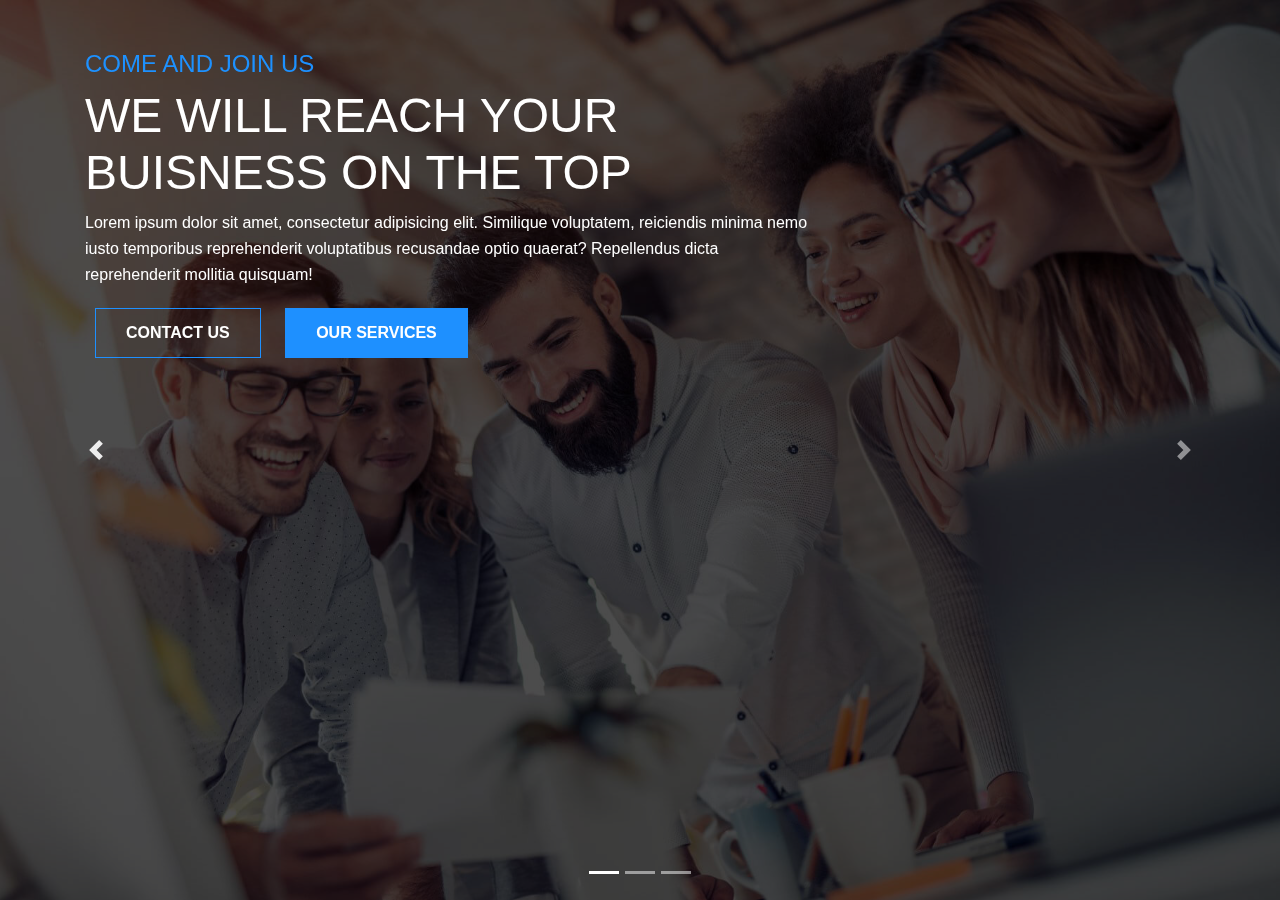
==== carousel.html @ 4315db80 "menu and slider" ====
<!DOCTYPE>
<html lang="en">
	<head>
		<!-- Required meta tags -->
		<meta charset="utf-8">
		<meta name="viewport" content="width=device-width, initial-scale=1, shrink-to-fit=no">
		<title>kitkat</title>
		<!-- Bootstrap CSS -->
		<link rel="stylesheet" type="text/css" href="css/bootstrap.min.css">
		<link rel="stylesheet" type="text/css" href="css/font-awesome.css">
		<link rel="stylesheet" type="text/css" href="css/style.css">
</head>
<body>
	<div class="slider">
	<div class="slider-show">
			<div id="carouselExampleIndicators" class="carousel slide" data-ride="carousel">
			<ol class="carousel-indicators">
				<li data-target="#carouselExampleIndicators" data-slide-to="0" class="active"></li>
				<li data-target="#carouselExampleIndicators" data-slide-to="1"></li>
				<li data-target="#carouselExampleIndicators" data-slide-to="2"></li>
			</ol>
			<div class="carousel-inner">
				<div class="carousel-item active" style="background-image: url(images/slider_1.jpg); width: 100%; height: 100%; background-size: cover; transition: opacity 500ms ease 0s; transition-delay:0.7s; ">
					
					<div class="container">
						<div class="row">
							<div class="slider-caption">
								<div class="col-lg-8 slider-content text-left">
									<div class="title-container s-tb-c t-lft">
										<h4>come and join us</h4>
										<h2>we will reach your buisness on the top</h2>
										<p>Lorem ipsum dolor sit amet, consectetur adipisicing elit. Similique voluptatem, reiciendis minima nemo iusto temporibus reprehenderit voluptatibus recusandae optio quaerat? Repellendus dicta reprehenderit mollitia quisquam!</p>
										<a href="#" class="btn btn-buytheme">contact us</a>
										<a href="#" class="btn btn-contact">our services</a>
									</div>
								</div>
							</div>
						</div>
					</div>	
				</div>
				<div class="carousel-item" style="background-image: url(images/slider_2.jpg); width: 100%; height: 100%; background-size: cover; transition: opacity 500ms ease 0s; transition-delay:0.7s; ">
					
					<div class="slider-caption">
						<div class="container">
							<div class="col-lg-8 slider-content text-center offset-2">
								<div class="title-container s-tb-c t-lft">
									<h4>come and join us</h4>
									<h2>we will reach your buisness on the top</h2>
									<p>Lorem ipsum dolor sit amet, consectetur adipisicing elit. Similique voluptatem, reiciendis minima nemo iusto temporibus reprehenderit voluptatibus recusandae optio quaerat? Repellendus dicta reprehenderit mollitia quisquam!</p>
									<a href="#" class="btn btn-buytheme">contact us</a>
									<a href="#" class="btn btn-contact">our services</a>
								</div>
							</div>
						</div>
					</div>	
				</div>
				<div class="carousel-item" style="background-image: url(images/slider_3.jpg); width: 100%; height: 100%; background-size: cover; transition: opacity 500ms ease 0s; transition-delay:0.7s; ">
					
					<div class="slider-caption ml-auto">
						<div class="container">
							<div class="col-lg-8 slider-content text-right offset-4">
								<div class="title-container s-tb-c t-lft">
									<h4>come and join us</h4>
									<h2>we will reach your buisness on the top</h2>
									<p>Lorem ipsum dolor sit amet, consectetur adipisicing elit. Similique voluptatem, reiciendis minima nemo iusto temporibus reprehenderit voluptatibus recusandae optio quaerat? Repellendus dicta reprehenderit mollitia quisquam!</p>
									<a href="#" class="btn btn-buytheme">contact us</a>
									<a href="#" class="btn btn-contact">our services</a>
								</div>
							</div>
						</div>
					</div>	
				</div>
			</div>
			<a class="carousel-control-prev" href="#carouselExampleIndicators" role="button" data-slide="prev">
				<span class="carousel-control-prev-icon" aria-hidden="true"></span>
				<span class="sr-only">Previous</span>
			</a>
			<a class="carousel-control-next" href="#carouselExampleIndicators" role="button" data-slide="next">
				<span class="carousel-control-next-icon" aria-hidden="true"></span>
				<span class="sr-only">Next</span>
			</a>
		</div>
	</div>	
</div><!--  end slide -->

	
	

		<!-- Optional JavaScript -->
		<!-- jQuery first, then Popper.js, then Bootstrap JS -->
		<script type="text/javascript" src="js/jquery-3.3.1.min.js"></script> 
		<script type="text/javascript" src="js/bootstrap.min.js"></script>
		<script type="text/javascript" src="js/javascript.js"></script>
	</body>
</html>
---- css/style.css ----
*{margin: 0;padding:0;}

.slider-caption .btn {
    border: 1px solid #1e90ff;
    background-color: transparent;
    padding: 12px 30px;
    display: inline-block;
    color: #fff;
    font-size: 16px;
    text-transform: uppercase;
    cursor: pointer;
    font-weight: 600;
    font-family: 'Montserrat', sans-serif;
    -webkit-transition: all 0.3s linear;
    transition: all 0.3s linear;
    position: relative;
    z-index: 5;
    margin:0 10px;
    border-radius: 0;
}

.slider-caption .btn-buytheme:before, .slider-caption .btn-contact:before{
    content: '';
    position: absolute;
    width: 0%;
    height: 100%;
    top: 0;
    left: 0;
    background-color: #1e90ff;
    z-index: -1;
    -webkit-transition: all 0.5s linear;
    transition: all 0.5s linear;
}
.slider-caption .btn-buytheme:hover::before {
    width: 100%;
}
.slider-caption .btn-contact:before{
	width: 100%;
	right: 0;
    left: auto;
}
.slider-caption .btn-contact:hover::before {
    width: 0%;
    
}
.title-container {
    display: table-cell;
    vertical-align: middle;
}

.t-lft {
    color: rgb(255, 255, 255);
    font-weight: 700;
}
.t-lft h2{
	font-size: 48px;
    text-transform: uppercase;
}
.t-lft h4{
	color: rgb(29, 145, 255);
	text-transform: uppercase;
	font-size: 24px;
	margin-top: 50px;
}
.t-lft p{
    font-size: 16px;
    font-weight: normal;
    line-height: 26px;
    margin-bottom: 20px;
}
.slider-content {
    display: table;
    width: 100%;
    height: 100%;
}

.slider-caption {
    width: 100%;
    height: 100%;
    position: relative;
    top: 5%;
    left: 0;
    z-index: 3;
}

.carousel-item:before {
    background: #000 none repeat scroll 0 0;
    content: "";
    height: 100%;
    left: 0;
    position: absolute;
    top: 0;
    width: 100%;
    z-index: 1;
    opacity: 0.7;
}
body{
	width: 100%;
	height: 100%;
}

nav.navbar.navbar-expand-lg.navbar-light.bg-light {
    background: rgb(13, 13, 13)!important;
}

a.nav-link {
    padding-bottom: 5px;
    color: #fff !important;
    font-size: 14px;
    font-weight: 600;
    text-transform: uppercase;
    -webkit-transition: all 0.3s linear;
    transition: all 0.3s linear;
    position: relative;
}

.menu li.active a, li:hover a.nav-link {
    color: #1f8fff !important;
}

.menu a.nav-link:before {
    position: absolute;
    content: "";
    background: #1f8fff;
    width: 0%;
    height: 2px;
    bottom: 0;
    left: 0;
    -webkit-transition: all 0.5s linear;
    transition: all 0.5s linear;
}

.menu li:hover a.nav-link:before, .menu li.active a.nav-link:before {
    width: 100%;
}

li.nav-item {
    margin-left: 25px;
}
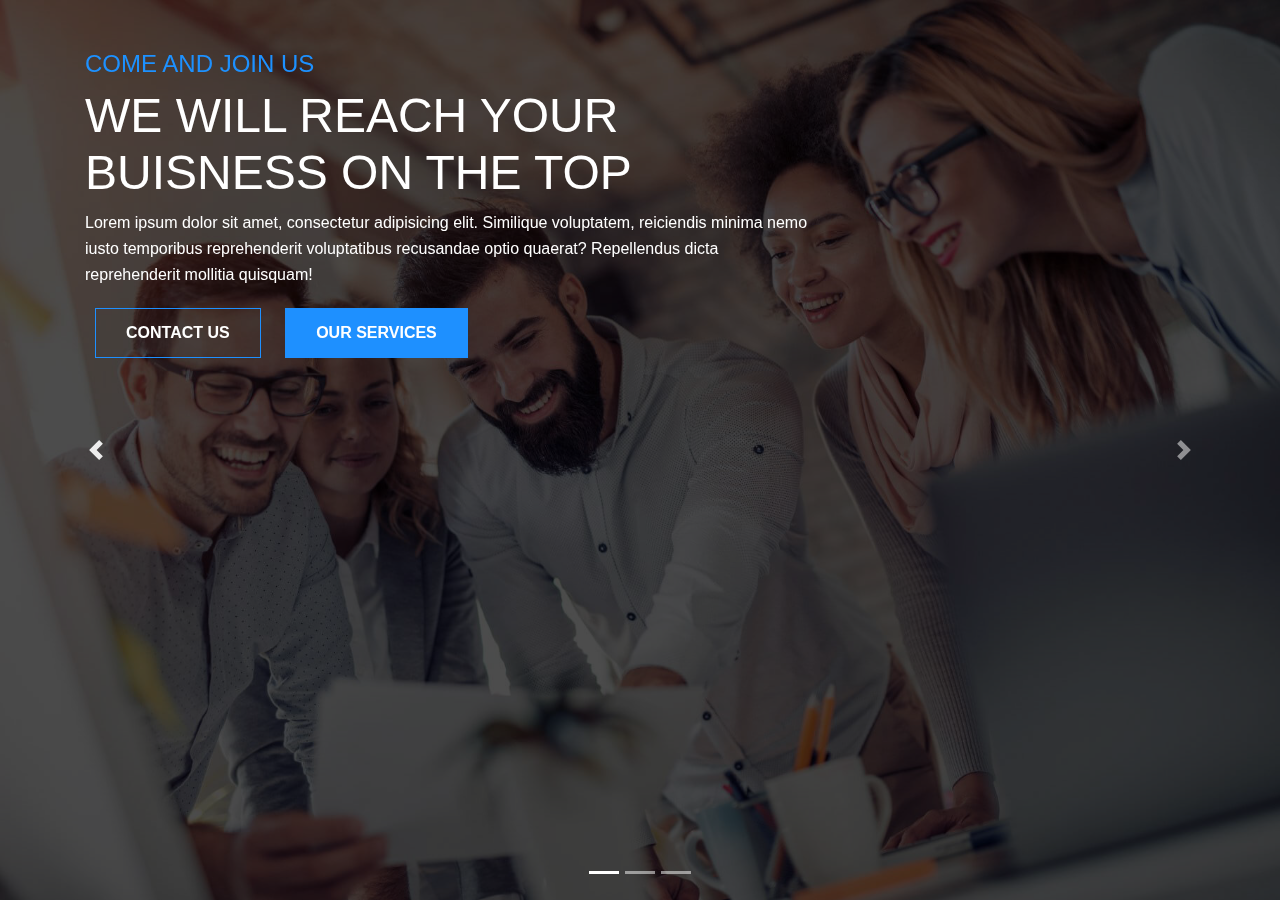
==== commit c0d96c85: "changing style carousel" ====
--- a/carousel.html
+++ b/carousel.html
@@ -20,7 +20,7 @@
 				<li data-target="#carouselExampleIndicators" data-slide-to="2"></li>
 			</ol>
 			<div class="carousel-inner">
-				<div class="carousel-item active" style="background-image: url(images/slider_1.jpg); width: 100%; height: 100%; background-size: cover; transition: opacity 500ms ease 0s; transition-delay:0.7s; ">
+				<div class="carousel-item active" style="background-image: url(images/slider_1.jpg); width: 100%; height: 100%; background-size: cover; transition: opacity 500ms ease 0s; transition-delay:0.7s; background-position: center center;">
 					
 					<div class="container">
 						<div class="row">
@@ -38,7 +38,7 @@
 						</div>
 					</div>	
 				</div>
-				<div class="carousel-item" style="background-image: url(images/slider_2.jpg); width: 100%; height: 100%; background-size: cover; transition: opacity 500ms ease 0s; transition-delay:0.7s; ">
+				<div class="carousel-item" style="background-image: url(images/slider_2.jpg); width: 100%; height: 100%; background-size: cover; transition: opacity 500ms ease 0s; transition-delay:0.7s; background-position: center center;">
 					
 					<div class="slider-caption">
 						<div class="container">
@@ -54,7 +54,7 @@
 						</div>
 					</div>	
 				</div>
-				<div class="carousel-item" style="background-image: url(images/slider_3.jpg); width: 100%; height: 100%; background-size: cover; transition: opacity 500ms ease 0s; transition-delay:0.7s; ">
+				<div class="carousel-item" style="background-image: url(images/slider_3.jpg); width: 100%; height: 100%; background-size: cover; transition: opacity 500ms ease 0s; transition-delay:0.7s; background-position: center center;">
 					
 					<div class="slider-caption ml-auto">
 						<div class="container">
--- a/css/style.css
+++ b/css/style.css
@@ -1,4 +1,82 @@
 *{margin: 0;padding:0;}
+body{
+    width: 100%;
+    height: 100%;
+    font-size: 16px;
+    font-weight: normal;
+    line-height: 26px;
+    color: #6e6e6e;
+    margin-bottom: 0px;
+}
+.about-text ul.nav li a {
+    font-family: 'Montserrat', sans-serif;
+    font-size: 18px;
+    text-transform: none;
+    color: #aeaeae !important;
+    font-size: 18px;
+    font-weight: 600;
+    transition: all 0.3s ease-in;
+    position: relative;
+}
+
+.about-text ul.nav li:hover a {
+    color: #181818 !important;
+}
+
+.about-text .nav-pills .nav-link.active, .about-text .nav-pills .nav-link:hover .nav-item {
+    background: #fff;
+    color: #181818 !important;
+}
+
+.about-text ul.nav .nav-item .nav-link:before {position: absolute;content: "";background: #006ed9;width: 0;height: 1px;left: 0;bottom: 0;transition: all 0.3s ease-in;}
+
+.about-text li:hover a:before {
+    width: 100%;
+    color: #181818;
+}
+
+.about-text ul.nav .nav-item {margin-left: 10px;}
+
+.about-text ul.nav .nav-item:hover .nav-link:before, .about-text .nav-pills .nav-link.active.nav-link:before {
+    width: 100%;
+}
+
+.about-text ul.nav .nav-item:first-child { margin-left: 0;}
+
+.about-text h3 {
+    font-weight: 600;
+    margin-bottom: 15px;
+}
+
+.about-text span {
+    font-size: 18px;
+    text-transform: uppercase;
+    color: #1f8ffd;
+    padding-bottom: 15px;
+}
+
+span.video_icoin {
+    position: absolute;
+    top: 50%;
+    left: 50%;
+    z-index: 3;
+}
+
+.video_icoin a i {
+    font-size: 22px;
+    color: #fff;
+    text-align: center;
+    width: 50px;
+    height: 50px;
+    z-index: 1444444;
+    background: #3099ff;
+    border-radius: 50%;
+    transform: translateX(-50%) translateY(-50%);
+    line-height: 50px;
+}
+.about-video img {   width: 100%;}
+
+.about-video { position: relative;}
 
 .slider-caption .btn {
     border: 1px solid #1e90ff;
@@ -31,18 +109,13 @@
     -webkit-transition: all 0.5s linear;
     transition: all 0.5s linear;
 }
-.slider-caption .btn-buytheme:hover::before {
-    width: 100%;
-}
+.slider-caption .btn-buytheme:hover::before { width: 100%;}
 .slider-caption .btn-contact:before{
-	width: 100%;
-	right: 0;
+    width: 100%;
+    right: 0;
     left: auto;
 }
-.slider-caption .btn-contact:hover::before {
-    width: 0%;
-    
-}
+.slider-caption .btn-contact:hover::before {  width: 0%  }
 .title-container {
     display: table-cell;
     vertical-align: middle;
@@ -53,14 +126,14 @@
     font-weight: 700;
 }
 .t-lft h2{
-	font-size: 48px;
+    font-size: 48px;
     text-transform: uppercase;
 }
 .t-lft h4{
-	color: rgb(29, 145, 255);
-	text-transform: uppercase;
-	font-size: 24px;
-	margin-top: 50px;
+    color: rgb(29, 145, 255);
+    text-transform: uppercase;
+    font-size: 24px;
+    margin-top: 50px;
 }
 .t-lft p{
     font-size: 16px;
@@ -83,7 +156,7 @@
     z-index: 3;
 }
 
-.carousel-item:before {
+.carousel-item:before, .about-video:before {
     background: #000 none repeat scroll 0 0;
     content: "";
     height: 100%;
@@ -94,10 +167,7 @@
     z-index: 1;
     opacity: 0.7;
 }
-body{
-	width: 100%;
-	height: 100%;
-}
+.about-video:before{opacity: 0.5}
 
 nav.navbar.navbar-expand-lg.navbar-light.bg-light {
     background: rgb(13, 13, 13)!important;
@@ -134,6 +204,4 @@
     width: 100%;
 }
 
-li.nav-item {
-    margin-left: 25px;
-}+li.nav-item { margin-left: 25px;}